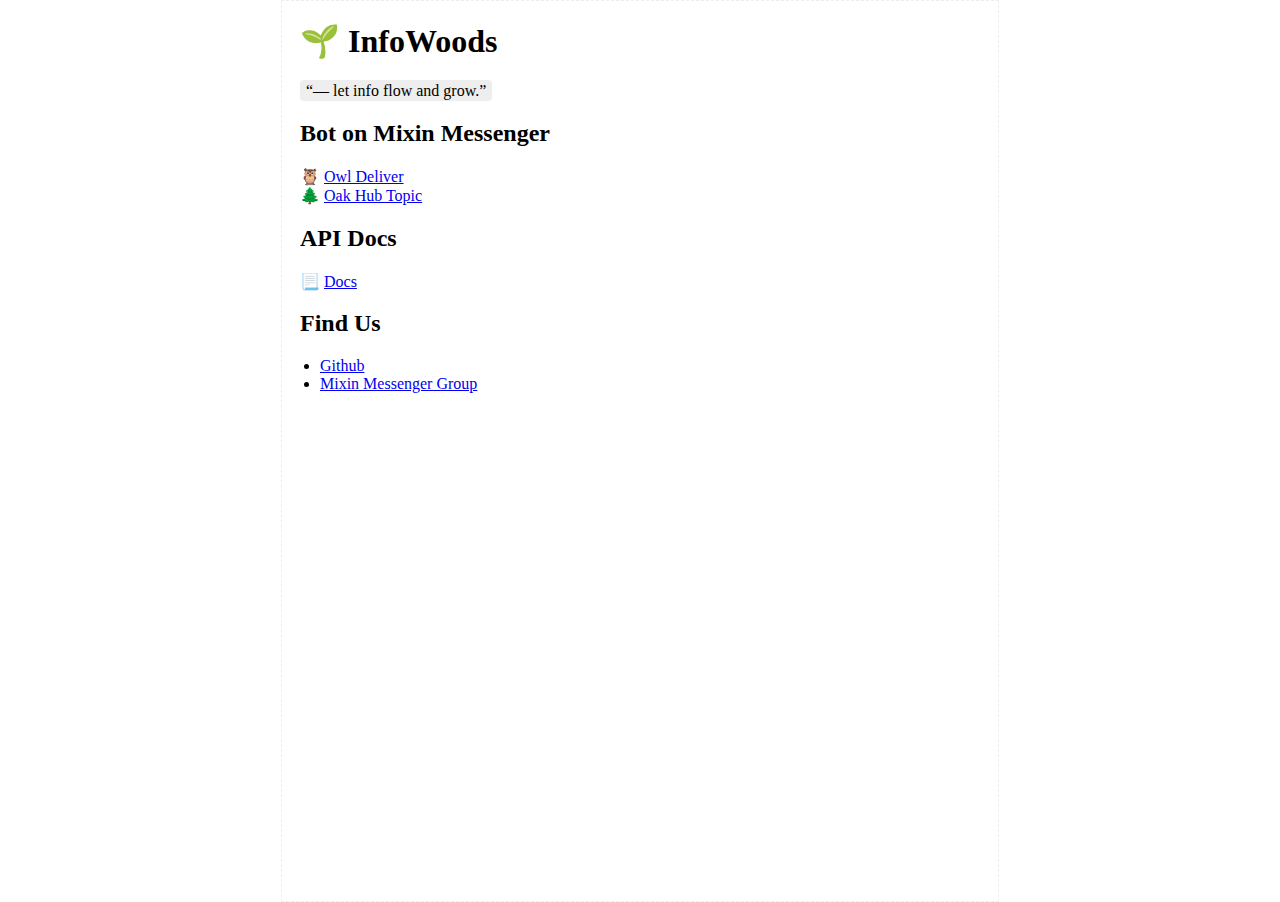
==== index.html @ 846e8e04 "infowoods homepage" ====
<!DOCTYPE html>
<html lang="en">
<head>
  <meta charset="UTF-8">
  <meta http-equiv="X-UA-Compatible" content="IE=edge">
  <meta name="viewport" content="width=device-width, initial-scale=1.0">
  <link href="style.css" rel="stylesheet">
  <link rel="icon" href="https://avatars.githubusercontent.com/u/91196942?s=200&v=4" type="image/x-icon">
  <title>InfoWoods</title>
</head>
<body>
  <h1>🌱 InfoWoods</h1>
  <q class="quote">— let info flow and grow.</q>

  <h2>Bot on Mixin Messenger</h2>
  <ul class="list">
    <li>
      <span>🦉  <a href="https://mixin.owldeliver.one/" target="_blank">Owl Deliver</a></span>
    </li>
    <li>
      <span>🌲 <a href="https://exquisite-kleicha-433ec6.netlify.app/" target="_blank">Oak Hub Topic</a></span>
    </li>
  </ul>

  <h2>API Docs</h2>
  <span>📃 <a href="https://info-woods-docs.vercel.app" target="_blank">Docs</a></span>

  <h2>Find Us</h2>
  <ul class="links">
    <li><a href="https://github.com/infowoods" target="_blank">Github</a></li>
    <li><a href="https://mixin.one/codes/d2f94bc1-47cf-4ded-915f-13b445e3e994" target="_blank">Mixin Messenger Group</a></li>
  </ul>
</body>
</html>
---- style.css ----
html {
  margin: 0;
}

body {
  max-width: 680px;
  margin: 0 auto;
  padding: 0 18px;
  border: 1px dashed #eee;
  min-height: 100vh;
}

.quote {
  background-color: #eee;
  margin: 0;
  padding: 2px 6px;
  border-radius: 4px;
}

.list {
  list-style-type: none;
  margin: 0;
  padding: 0;
}

.links {
  margin: 0;
  padding-left: 20px;
}
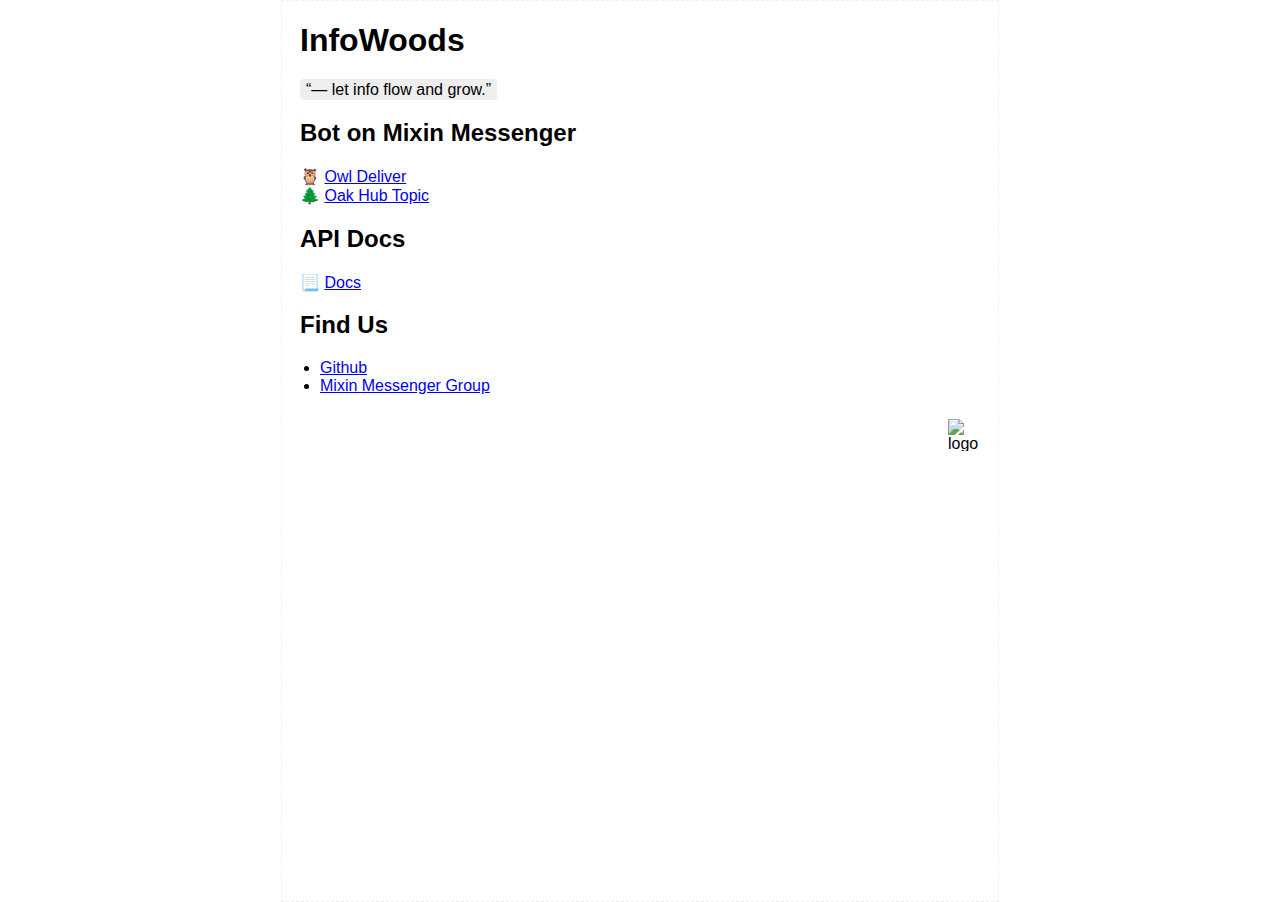
==== commit ea227f2a: "update font" ====
--- a/index.html
+++ b/index.html
@@ -9,7 +9,7 @@
   <title>InfoWoods</title>
 </head>
 <body>
-  <h1>🌱 InfoWoods</h1>
+  <h1>InfoWoods</h1>
   <q class="quote">— let info flow and grow.</q>
 
   <h2>Bot on Mixin Messenger</h2>
@@ -30,5 +30,7 @@
     <li><a href="https://github.com/infowoods" target="_blank">Github</a></li>
     <li><a href="https://mixin.one/codes/d2f94bc1-47cf-4ded-915f-13b445e3e994" target="_blank">Mixin Messenger Group</a></li>
   </ul>
+
+  <img class="logo" src="https://avatars.githubusercontent.com/u/91196942?s=200&v=4" alt="logo" />
 </body>
 </html>--- a/style.css
+++ b/style.css
@@ -3,11 +3,19 @@
 }
 
 body {
+  font-family: sans-serif;
   max-width: 680px;
   margin: 0 auto;
   padding: 0 18px;
   border: 1px dashed #eee;
   min-height: 100vh;
+}
+
+.logo {
+  margin-top: 24px;
+  width: 32px;
+  height: 32px;
+  float: right;
 }
 
 .quote {
